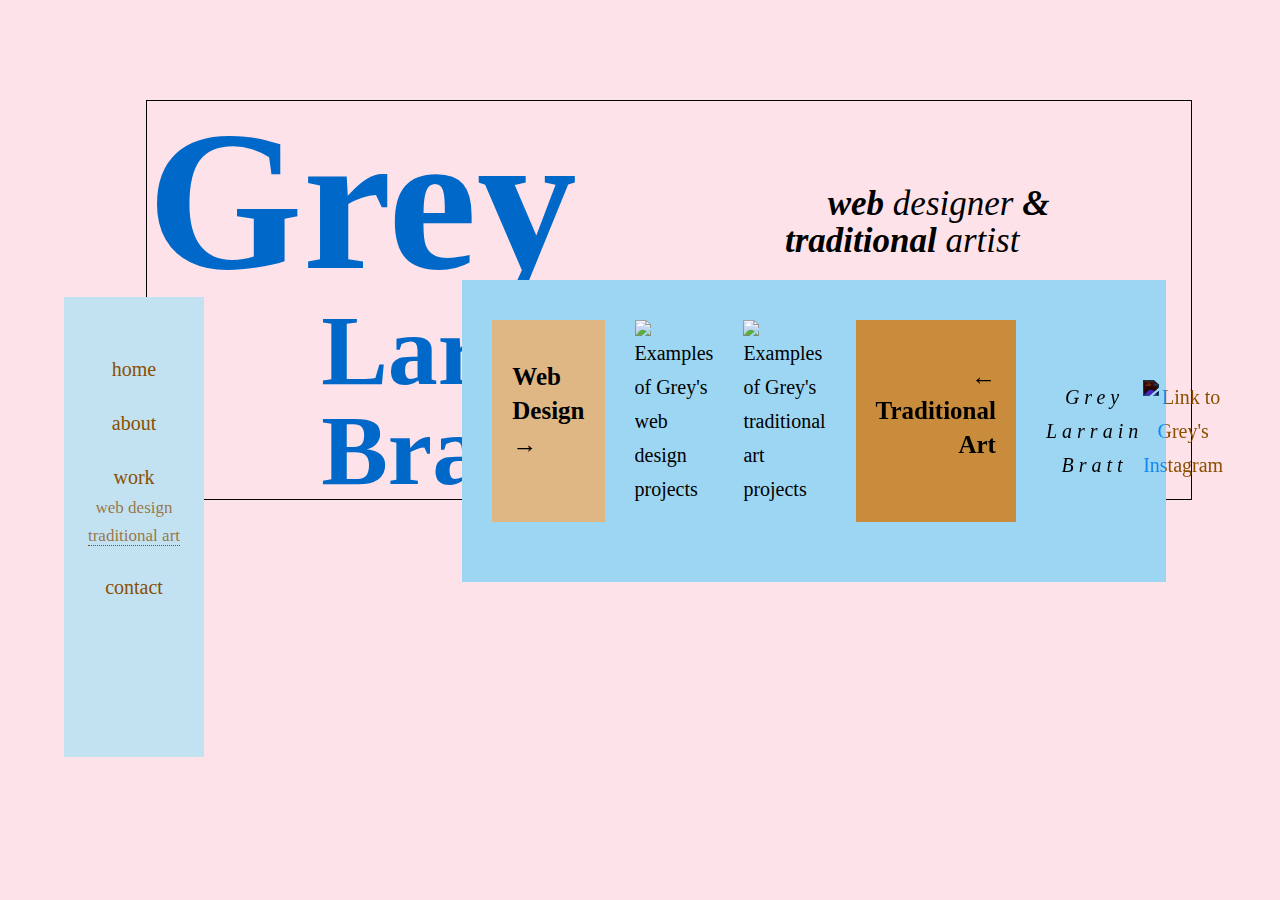
==== tradart/index.html @ cb030c30 "fixed animation + added page content" ====
<!DOCTYPE html>
<html lang="en">
<head>
    <meta charset="UTF-8" />
    <meta http-equiv="X-UA-Compatible" content="IE=edge" />
    <meta name="viewport" content="width=device-width, initial-scale=1.0" />

    <title>Grey's ARTDM173 Portfolio</title>
    <meta name="author" content="Grey Larrain Bratt" />
    <meta name="description" content="Grey Larrain Bratt's portfolio website" />
    <meta name="keywords" content="web designer, visual art, painter, artist, UX design" />

    <meta name="robots" content="noindex, nofollow" />

    <link rel="favicon" content="../images/favicon.jpg" type="photo/jpg" />

    <link rel="stylesheet" href="../css/main.css" type="text/css" />
    <link rel="stylesheet" href="webdes.css" type="text/css" />
    <link rel="stylesheet" href="https://use.typekit.net/hwm5vyl.css" type="text/css" />

    <script defer src="js/main.js"></script>

</head>

<body>
    <div id="whole">
        <!-- #region header -->
        <div class="headerWrapper">
            <header>
                <div class="hov">
                    <div class="clickme"></div>
                    <h1>Grey</h1>
                    <h2 class="h2">Larrain</h2>
                    <h2 class="h3">Bratt</h2>
                </div>
                <div class="hd2">
                    <h3>web <span class="second-word">designer</span> &amp;</h3>
                    <h3>traditional <span class="second-word">artist</span></h3>
                </div>
            </header>
            <div class="hovGhost">
                <h1 class="h1Ghost"></h1>
                <h2 class="h2Ghost"></h2>
                <h2 class="h3Ghost"></h2>
            </div>
        </div>
        <!-- #endregion -->
        <!-- #region nav -->
        <nav>
            <ul>
                <li>
                    <a href="../">home</a>
                </li>
                <li>
                    <a href="../about/">about</a>
                </li>
                <li>
                    <span class="carrot"></span>
                    <a id="myBtn" class="dropbtn">work</a>
                    <ul id="navDropdown" class="hide">
                        <li>
                            <a href="../work/webdes/">web design</a>
                        </li>
                        <li>
                            <a class="current" href="#">traditional art</a>
                        </li>
                    </ul>
                </li>
                <li>
                    <a href="../contact/">contact</a>
                </li>
            </ul>
        </nav>
        <!-- #endregion -->

        <main>
            <!-- #region homepage content -->
            <div class="box left box1 one">
                <h4>
                    <a class="boxLink" href="webdes/">Web Design &rarr;</a>
                </h4>
            </div>
            <div class="image two">
                <picture>
                    <source srcset="images/webdeshead-small.png 175w,
                            images/webdeshead-medium.png 350w,
                            images/webdeshead-large.png 700w" sizes="(max-width: 175px) 175px,
                           (max-width: 350px) 350px,
                           700px" />
                    <img src="images/webdeshead-medium.png" alt="Examples of Grey's web design projects" />
                </picture>
            </div>
            <div class="image thr">
                <picture>
                    <source srcset="images/tradarthead-small.png 175w,
                                images/tradarthead-medium.png 350w,
                                images/tradarthead-large.png 700w" sizes="(max-width: 175px) 175px,
                                (max-width: 600px) 350px,
                                700px" />
                    <img src="images/tradarthead-medium.png" alt="Examples of Grey's traditional art projects" />
                </picture>
            </div>
            <div class="box right box2 fou">
                <h4><a class="boxLink" href="tradart/">&larr; Traditional Art</a></h4>
            </div>

            <!-- <div class="text ">
                <h5>Homepage Title</h5>
                <p>Home page text goes here&mdash;what do you wanna do with this?? Is it a place for featured content,
                    additional introductory info, or what?? write some stuff when you have time.</p>
            </div> -->

            <!-- #endregion -->

            <footer class="fiv">
                <div class="footName">
                    Grey Larrain Bratt
                </div>
                <div class="footInsta">
                    <a href="http://instagram.com/grey.bei" target="_blank">
                        <img class="instag" src="images/instabw.png" alt="Link to Grey's Instagram" />
                    </a>
                </div>
            </footer>
        </main>
</body>

</html>
---- css/main.css ----
* {
  box-sizing: border-box;}

html {
  /* #region Variables */
  --bg: /*#ffebeb */ rgb(253, 227, 233);
  --accent: #d3d3d39a; /* blush, lt. pink */
  --title: #0068c9; /* strong blue */
  --mainCont: #9dd6f2; /* lt. strong blue */
  --asideBg: #c2e2f2; /*lt. blue */
  --type: #000000; /* black */
  --link: #8a4f01; /* latte */
  --drpLnk: #8a4f01be;
  --drpLnkHov: #8a4f0181;

  --bodyHeadLn: #dbca9a;
  --bodyHead2Ln: #f2e3d3;

  /* form */
  --formBorder: #0059ff; /*primary blue */
  --formPrefill: #383838; /*dark gray */
  --buttonBg: #f2cfaa; /* latte */

  /* boxes */
  --box1Bg: #deb785; /* golden caramel */
  --box1BgHov: #deb885af;
  --box1TurnBg: #fce9ca;
  --box1TurnBorder: #997c4d;
  --box1TurnX: #c2a474;

  --box2Bg: #c98c3c; /* caramel */
  --box2BgHov: #c98c3cb6;
  --box2TurnBg: #fccc7e;
  --box2TurnBorder: #735017;
  --box2TurnX: #cc9d52;
  /* #endregion */

  /* ------------------------------ Basics */

  font-size: clamp(18px, 3vmin, 20px);
  font-family: 'mencken-std-text', Rufina, Georgia, serif;
  color: var(--type);
  background: var(--bg);
  line-height: 1.7rem;
}

body {  margin: 0;}

a {
  text-decoration: none;
  color: var(--link);
  transition: color .5s ease-in-out;
}
a:hover {  color: var(--drpLnk);}

/* #region MOBILE nav */

/* nav containers */

nav {
  position: fixed;
  width: 100vw;
  bottom: 0;
  left: 0;
  background-color: var(--asideBg);
  z-index: 2;
}


nav ul {
  list-style: none;
  padding: 0;
  margin: auto;
  text-align: center;
  font-size: 1rem;

  display: flex;
  flex-flow: row nowrap;
  justify-content: space-around;
}

nav li {
  position: relative;
  padding: .5rem 0;
}

/* nav links */
nav li a {
  color: var(--link);
  transition: opacity .5s ease-in-out;
}
nav li a:hover {  opacity: 0.65;}

a.current {
  opacity: .8;
  transition: all .5s ease-in-out;
}

a.current:hover {  opacity: .5;}

/* carrot */
  .dropbtn {  cursor: pointer;}
  li .carrot {
    content: url(../images/carrot-mob.svg);

    position: absolute;
    align-content: center;
    left: clamp(-1.1rem, -4vw, -.5rem);
    top: 35%;
    width: clamp(10px, 4vw, 15px);
    opacity: .8;

    transition: transform .5s ease-in-out;
  }

  .rotate {
    transform: rotate(180deg);
    transition: transform .5s ease-in-out;
  }

/* #region MOBILE Nav Dropdown */

/* nav dropdown */
#navDropdown {
  background-color: var(--asideBg);
  line-height: 1.4rem;
  font-size: .9rem;
  color: var(--drpLnk);

  margin: auto;
  padding: 3rem 1rem 2.5rem 1rem;
  overflow: hidden;
  display: flex; /* different from desktop */
  flex-flow: column-reverse; /* different from desktop */
  position: absolute; /* different from desktop */
  min-width: max-content;
  bottom: 100%; /* different from desktop */
  left: -125%; /* different from desktop */
}

/* nav dropdown transition */
  .hide {  animation: hid .5s forwards;}
  .show {  animation: show .5s forwards;}

  @keyframes hid {
    from {  height: 1rem;}
    to {
      height: 0;
      padding: 0;
    }
  }

  @keyframes show {
    from {
      height: 0;
      padding: 0;
    }
    to {  height: 1rem;}
  }
/* #endregion */

/* #endregion */

/* #region MOBILE header */

/* header containers */

header {  cursor: pointer;}

.hov {
  cursor: pointer;
  display: grid;
  grid-template-columns: repeat(6, 1fr);
  grid-template-rows: auto;
  grid-template-areas:
    "firs firs firs firs firs firs"
    ".    lar  lar  lar  lar  lar "
    ".    brat brat brat brat .   ";
  margin: 0;
  padding: 0;
  height: max-content;
  width: 100vw;
  transition: transform 1.75s ease-in-out;
  animation: expandWhole 1.75s ease-in-out;
  animation-fill-mode: forwards;
}

.hovGhost {
  display: none;
  cursor: pointer;
}

/* #region MOBILE Header Styling */

/* name headers overall */

h1 {
  /* ------- first name ----------*/
  font-family: 'mencken-std-head', Rufina, Georgia, serif;
  color: var(--title);
  font-size: 40vw;
  line-height: 1;
  font-weight: 800;

  margin: 0;
  padding: 0;
}

h2 {
  /* --------- name end ------------- */
  font-family: 'mencken-std-head', Rufina, Georgia, serif;
  color: var(--title);
  font-size: 20vmin;
  font-weight: 800;

  margin: 0;
  padding: 0;
  line-height: 1;
}

/* name spacing */

.hov h1 {  grid-area: firs;}

.hov h2:first-of-type {  grid-area: lar;}

.hov h2:last-child {  grid-area: brat;}

/* middle & last name identifiers */

.h2 {
  animation: slidbach2 1.9s ease-in-out 0s;
  animation-fill-mode: forwards;
}

.h3 {
  animation: slidbach3 2.7s ease-in-out 0s;
  animation-fill-mode: forwards;
}

/* tagline */

.hd2 {  display: none;}

/* #endregion */

/* #region MOBILE Header Transformation */

/* expanding / moving classes */

.onHoverWhole {
  animation: contractWhole 1.75s ease-in-out;
  animation-fill-mode: forwards;
}

.onHoverHead2 {
  animation: slideh2 1.2s ease-out .7s;
  animation-fill-mode: forwards;
}

.onHoverHead3 {
  animation: slideh3 1.7s ease-out 1s;
  animation-fill-mode: forwards;
}

.onHoverMain { transform: translateY(40vmin);}

@keyframes contractWhole {
  from {  transform: translateY(0) scale(1);}
  to {  transform: translateY(-1.5rem) scale(.8);}
}

@keyframes slideh2 {
  from {  transform: translate(0, 0);}
  50% {  transform: translate(-4.5rem, 0);}
  to {  transform: translate(-4.5rem, -.5rem);}
}

@keyframes slideh3 {
  from {  transform: translate(0, 0);}
  50% {  transform: translate(4.5rem, 0);}
  to {  transform: translate(4.5rem, -1.5rem);}
}

/* return to normal keyframes */

@keyframes slidbach2 {
  from, 37% {  transform: translate(-4.5rem, -.5rem);}
  69% {  transform: translate(-4.5rem, 0);}
  to {  transform: translate(0);}
}

@keyframes slidbach3 {
  from, 37% {  transform: translate(4.5rem, -1.5rem);}
  69% {  transform: translate(4.5rem, 0);}
  to {  transform: translate(0);}
}

@keyframes expandWhole {
  from {  transform: translateY(-1.5rem) scale(.8);}
  to {  transform: translateY(0rem) scale(1);}
}

/* #endregion */

/* #endregion */

/* #region MOBILE main */
main {
  position: absolute;
  margin: 0;
  top: 30vmin;
  left: 0;
  padding: 0 0 6rem 0;
  min-height: 100vh;
  display: grid;
  grid-template-columns: repeat(8, 1fr);
  grid-gap: 1.5rem;

  background-color: var(--accent);

  transition: all 3.5s ease-in-out;
}

/* boxes */

.box {  display: flex;}

/* box links */

a.boxLink {
  text-decoration: none;
  color: black;

  display: block;
  padding: 2rem 1rem;
  width: 100%;
  height: 100%;
  transition: opacity .75s ease-in-out;
}
a.boxLink:hover {  opacity: .7;}

h4 {
  /* ---- Link Headers --------- */
  padding: 0;
  margin: 0;
  font-family: 'mencken-std-head', Rufina, Georgia, serif;
  font-size: 1.25rem;
  width: 100%;
  height: 100%;
}

.left a, .right a {  transition: all 1s ease-in-out;}
.left a:hover {  transform: translateX(1.5rem);}
.right a:hover {  transform: translateX(-1.5rem);}

/* box 1 */

.box1 {
  background-color: var(--box1Bg);
  transition: background-color .75s ease-in-out;
}
.box1:hover {  background-color: var(--box1BgHov);}

/* image box */

.image {  transition: opacity .75s ease-in-out;}
img,
source {
  object-fit: cover;
  width: 100%;
  height: 100%;
}
.image:hover {  opacity: .5;}

/* box 2 */

.box2 {
  background-color: var(--box2Bg);
  transition: background-color .75s ease-in-out;
}
.box2:hover {  background-color: var(--box2BgHov);}

.right {  text-align: right;}
/* body headers */

h5 {
  /* ---------- body headers ------------ */
  font-family: 'mencken-std-head', Rufina, Georgia, serif;
  font-size: 1.75rem;
  line-height: .5rem;
  border-bottom: 10px solid var(--bodyHeadLn);
  width: max-content;
  text-indent: 1rem;
  margin: 1rem 0 0 0;
}

h6 {
  /* ---------- body subheaders ------------ */
  font-family: 'mencken-std-head', Rufina, Georgia, serif;
  font-size: 1.25rem;
  line-height: .5rem;
  text-indent: 1.5rem;
  margin: .5rem 0 0 0;
  border-bottom: 7px solid var(--bodyHead2Ln);
}

/* paragraphs */

p {  margin: 1rem;}

/* footer */
footer {
  display: flex;
  flex-flow: nowrap row;
  justify-content: space-around;
  width: 100%;
  height: fit-content;
  margin-top: 3rem;
}

/* copyright / name */

.footName {
  text-align: center;
  font-style: italic;
  letter-spacing: .25rem;
}

/* socials instagram */

.footInsta {
  text-align: center;
  mix-blend-mode: difference;
}
.instag {
  width: 15px;
  height: 15px;
}
.instag:hover {  opacity: .8;}

/* #endregion */

/* #region Media Queries */
/* #region DESKTOP Media Query */
@media only screen and (min-width: 800px) {

  #whole {
    display: grid;
    max-width: 1220px;
    margin: auto;
    padding: 0;
    grid-template-columns: repeat(21, 1fr);
    grid-template-rows: repeat(9, 5rem) auto;
  }

  main {
    position: static;
    background: var(--mainCont);
    grid-area: 4 / 8 / 9 / 21;
    max-width: clamp(600px, 55vw, 800px);
    min-height: max-content;
    height: fit-content;
    margin: auto;
    margin-top: -1rem;
    padding: 2rem 1.5rem 3rem 1.5rem;
    z-index: 1;
  }
  .onHoverMain {  transform: none;}

  /* #region DESK nav */

  /* nav containers */

  nav {
    width: 7rem;
    position: fixed;
    left: 5vw;
    top: 33vh;
    padding: 0;
    height: clamp(9rem, 90vmin, 23rem);
    padding-top: 5vh;
  }

  nav ul {
    width: min-content;
    position: relative;
    flex-flow: wrap column;
  }

  /* (current) links */

  a.current {
    opacity: 1;
    border-bottom: 1px dotted var(--link);
  }
  a.current:hover {  border-color: var(--drpLnkHov);}

  /* carrot */
  
  li .carrot {
    content: url(../images/carrot.svg);

    left: .5rem;
    top: 1rem;
  }
  /* dropdown menu */

  #navDropdown {
    position: static;
    flex-flow: column;
    padding: 0;
    margin: 0;

    font-size: .85rem;
  }

  #navDropdown li {  padding: 0;}

  /* dropdown links */
  #navDropdown li a {
    color: var(--drpLnk);
    transition: all .5s ease-in-out;
  }
  #navDropdown li a:hover {  color: var(--drpLnkHov);}

  @keyframes hid {
    from {
      height: 4rem;
      padding: .5rem 0 0 0;
    }

    to {
      height: 0;
      padding: 0;
    }
  }

  @keyframes show {
    from {
      height: 0;
      padding: 0;
    }

    to {
      height: 4rem;
      padding: .5rem 0 0 0;
    }
  }
  /* #endregion */

  /* #region DESK header */

  /* header containers for the containers */
  .headerWrapper {
    border: 1px solid;
    grid-column: 3/span 18;
    grid-row: 2/span 4;
    display: grid;
    grid-template-columns: repeat(18, 1fr);
    grid-template-rows: repeat(4, 5rem);
  }

  header {
    z-index: -1;
    position: relative;
    grid-column: 1/span 18;
    grid-row: 1/-1;
    display: grid;
    grid-template-columns: repeat(18, 1fr);
    grid-template-rows: repeat(4, 1fr);
    padding: 0;
    margin: 0;
    width: auto;
    height: auto;
    align-items: stretch;
  }

  /* #region DESK header: full name */

  /* header containers */

  .hov {
    grid-column: 1/span 18;
    grid-row: 1/-1;
    grid-template-columns: repeat(18, 1fr);
    grid-template-rows: repeat(4, 5rem);
    width: 100%;
    height: 100%;
    margin: 0;
    padding: 0;
    z-index: -1;
    transition: transform 1s ease-in-out;
    animation: none;
  }

  .hovGhost {
    grid-column: 1/span 18;
    grid-row: 1/-1;
    display: grid;
    position: static;
    grid-template-columns: repeat(18, 1fr);
    grid-template-rows: repeat(4, 5rem);
    width: 100%;
    height: 100%;
    margin: 0;
    padding: 0;
    z-index: -2;
    
    opacity: 0;
    text-shadow: 2px 2px 5px rgba(0, 0, 0, 0);
    transition: all 1s ease-in-out;
    transform: scale(1);
    animation: meltBackGhost 1s ease-in-out;
    animation-fill-mode: forwards;
  }

  /* headers overall */
  
  h1 {
    font-size: 10rem;
    position: relative;
  }

  h2 {
    font-size: 5rem;
    position: relative;
  }

  /* headers - base */

  .hov h1 {
    grid-area: 1 / 1 / 3 / -1;
    animation: none;
  }

  .hov h2:first-of-type {
    grid-column: 4 / -1;
    grid-row: auto;
    animation: none;
  }

  .hov h2:last-of-type {
    grid-column: 4 / -1;
    grid-row: auto;
    animation: none;
  }

  /* headers - ghost */

  .h1Ghost {
    grid-area: 1 / 1 / 3 / -1;
    height: auto;
    width: auto;
  }

  .h1Ghost::before {
    content: "Grey";

    position: absolute;
    top: 0;
    left: 0;
  }

  .h2Ghost {
    grid-column: 4 / -1;
    grid-row: auto;
    height: auto;
    width: auto;
  }

  .h2Ghost::before {
    content: "Larrain";

    position: absolute;
    top: 0;
    left: 0;
  }

  .h3Ghost {
    grid-column: 4 / -1;
    grid-row: auto;
    height: auto;
    width: auto;
  }

  .h3Ghost::before {
    content: "Bratt";

    position: absolute;
    bottom: 0;
    left: 0;
  }
  /* #endregion */

  /* #region DESK header: tagline */

  /* container */
  
  .hd2 {
    display: block;
    position: relative;
    height: fit-content;
    width: max-content;
    grid-column: 12/-1;
    grid-row: 2/3;
    z-index: 1;
  }

  /*headers */

  h3 {
    /* ------------ tagline ----- */
    font-family: 'mencken-std-head', Rufina, Georgia, serif;
    font-size: 1.75rem;
    /* ~32px */
    font-style: italic;
    line-height: 1.9;
    text-align: right;

    width: 100%;
    padding: 0;
    margin: -1.5rem auto auto auto;
  }

  h3:last-of-type {  padding-right: 1.5rem;}

  .second-word {  font-weight: 400;}
  /* #endregion */

  /* #region DESK Header Transition CSS */
  .onHoverWhole {
    transition: all 1s ease-in-out;
    transform: scale(1.5) translateX(5rem);
    animation: none;
  }

  .onHoverGhost {
    opacity: 1;
    transition: all 1s ease-in-out;

    display: grid;
    text-shadow: 2px 2px 5px rgba(0, 0, 0, .7);
    transform: scale(1.5) translateX(5rem);
    animation: meltGhost 1s ease-in-out;
    animation-fill-mode: forwards;
  }

  .onHoverHead {  animation: none;}
  .onHoverHead2 {  animation: none;}
  .onHoverHead3 {  animation: none;}

  /* header transition keyframes */

  @keyframes meltGhost {
    0% {
      z-index: 2;
    }
    100% {
      z-index: 2;
      pointer-events: none;
    }
  }

  @keyframes meltBackGhost {
    0% {
      display: grid;
      z-index: 2;
      pointer-events: none;
    }
    
    99% {
      display: grid;
      pointer-events: none;
      z-index: 2;
    }

    100% {
      z-index: -1;
      display: none;
      pointer-events: none;
    }
  }
  /* #endregion */

  /* #endregion */

  /* #region DESK main content */

  /*boxes */

  /* box 1 */
  .box1 {
    background-color: var(--box1Bg);
    transition: none;
  }
  .box1:hover {  background-color: var(--box1Bg);}

  /* image boxes */
  .image {  transition: none;}
  .image:hover {  opacity: 1;}


  /* box 2 */
  .box2 {
    background-color: var(--box2Bg);
    transition: none;
  }
  .box2:hover {  background-color: var(--box2Bg);}

  /* footer */

  footer {  margin: 3rem 0 2rem 0;}

  /* #endregion */
}
/* #endregion */

/* #region SHORT screen */
@media only screen and (max-height: 450px) {

  /* #region SHORT nav */

  /* nav containers */
  nav {
    background-color: var(--asideBg);

    position: fixed;
    width: 100vw;
    height: 2rem;
    top: auto;
    padding: 3rem 1rem 2.5rem 1rem;
    padding-top: inherit;
    bottom: 0;
    left: 0;
    z-index: 3;
  }

  nav ul {
    font-size: 1rem;
    text-align: center;
    list-style: none;

    padding: 0;
    margin: auto;
    width: 100%;
    max-width: 700px;
    display: flex;
    flex-flow: row nowrap;
    justify-content: space-around;
  }

  nav li {
    position: relative;
    padding: .5rem 0;
  }

  /* nav links */

  nav li a {
    color: var(--link);
    transition: opacity .5s ease-in-out;
  }
  nav li a:hover {  opacity: 0.65;}

  a.current {
    opacity: .8;
    transition: all .5s ease-in-out;
  }

  a.current:hover {  opacity: .5;}

  .dropbtn {  cursor: pointer;}

  /* carrot */

  li .carrot {
    content: url(../images/carrot-mob.svg);
    opacity: .8;

    position: absolute;
    align-content: center;
    left: clamp(-1.1rem, -4vw, -.5rem);
    top: 35%;
    width: clamp(10px, 4vw, 15px);

    transition: transform .5s ease-in-out;
  }
  
  .rotate {
    transform: rotate(180deg);
    transition: transform .5s ease-in-out;
  }

  /* nav dropdown */

  /* dropdown containers */

  #navDropdown {
    background-color: var(--asideBg);
    line-height: 1.6rem;
    font-size: .9rem;
    color: var(--drpLnk);

    margin: auto;
    padding: 2.5rem 1.5rem 2rem 1.5rem;
    overflow: hidden;
    display: flex; /* different from MOB */
    flex-flow: column-reverse; /* different from MOB */
    position: absolute; /* different from MOB */
    min-width: max-content;
    bottom: 100%; /* different from MOB */
    left: -150%; /* different from MOB */
  }


  #navDropdown li {  padding: 0;}

  /*dropdown links */

  #navDropdown li a {
    color: var(--drpLnk);
    transition: all .5s ease-in-out;
  }
  #navDropdown li a:hover {  color: var(--drpLnkHov);}

  /* dropdown transition CSS */

  .hide {  animation: hid .5s forwards;}
  .show {  animation: show .5s forwards;}

  @keyframes hid {
    from {  height: 1rem;}
    to {
      height: 0;
      padding: 0;
    }
  }

  @keyframes show {
    from {
      height: 0;
      padding: 0;
    }
    to {  height: 1rem;}
  }

  /* #endregion */

  /* #region SHORT header */
  header {
    grid-row: 1/span 18;
    transform: translateY(-5rem);
    transition: all 1s ease-in-out;
  }

  .hov {
    transform: translate(-3rem, 0);
  }

  .hovGhost {
    grid-row: 1/span 18;
    transform: translate(-3rem, -5rem);
    transition: all 1s ease-in-out;
  }
  
  .onHoverWhole {
    transition: all 1s ease-in-out;
    transform: translate(-3rem, 0);
    animation: none;
  }
  
  .onHoverGhost {
    opacity: 1;
    transition: all 1s ease-in-out;

    display: grid;
    text-shadow: 2px 2px 5px rgba(0, 0, 0, .7);
    transform: translate(-3rem, -5rem);
    animation: meltGhost 1s ease-in-out;
    animation-fill-mode: forwards;
  }
  /* #endregion */

  main {
    position: absolute;
    top: 40vh;
    left: 50%;
    transform: translateX(-50%);
  }

  .onHoverMain {
    transform: translateX(-50%);
  }
}
/* #endregion */
/* #endregion */
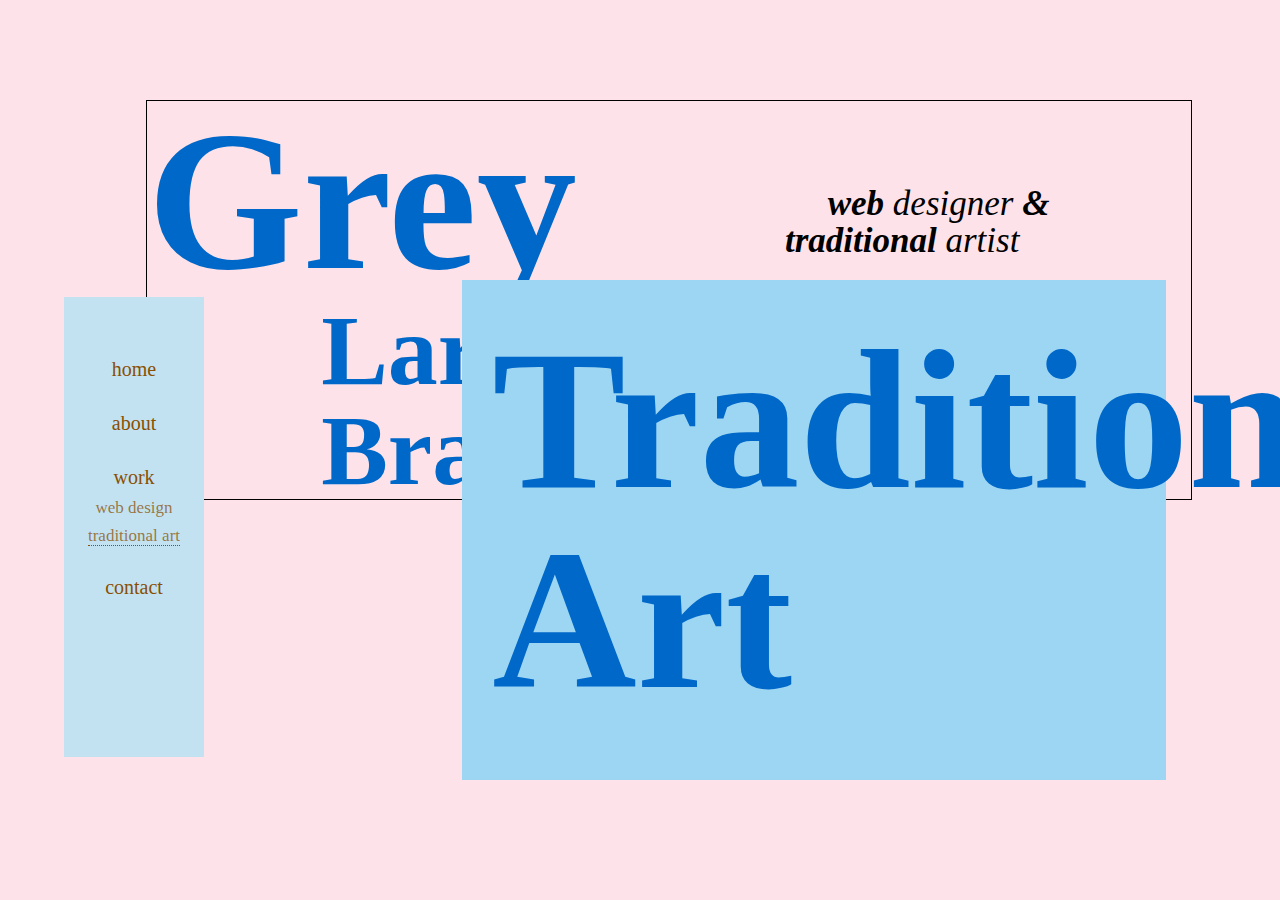
==== commit dce2cdbe: "Add files via upload" ====
--- a/tradart/index.html
+++ b/tradart/index.html
@@ -1,5 +1,6 @@
 <!DOCTYPE html>
 <html lang="en">
+
 <head>
     <meta charset="UTF-8" />
     <meta http-equiv="X-UA-Compatible" content="IE=edge" />
@@ -75,12 +76,10 @@
 
         <main>
             <!-- #region homepage content -->
-            <div class="box left box1 one">
-                <h4>
-                    <a class="boxLink" href="webdes/">Web Design &rarr;</a>
-                </h4>
+            <div class="text one">
+                <h1>Traditional Art</h1>
             </div>
-            <div class="image two">
+            <div class="image left two">
                 <picture>
                     <source srcset="images/webdeshead-small.png 175w,
                             images/webdeshead-medium.png 350w,
@@ -90,7 +89,13 @@
                     <img src="images/webdeshead-medium.png" alt="Examples of Grey's web design projects" />
                 </picture>
             </div>
-            <div class="image thr">
+            <div class="box right box2 thr">
+                <h4><a class="boxLink" href="tradart/">&larr; Traditional Art</a></h4>
+            </div>
+            <div class="box left box3 fou">
+                <h4><a class="boxLink" href="tradart/">&larr; Traditional Art</a></h4>
+            </div>
+            <div class="image right fiv">
                 <picture>
                     <source srcset="images/tradarthead-small.png 175w,
                                 images/tradarthead-medium.png 350w,
@@ -100,9 +105,7 @@
                     <img src="images/tradarthead-medium.png" alt="Examples of Grey's traditional art projects" />
                 </picture>
             </div>
-            <div class="box right box2 fou">
-                <h4><a class="boxLink" href="tradart/">&larr; Traditional Art</a></h4>
-            </div>
+
 
             <!-- <div class="text ">
                 <h5>Homepage Title</h5>
@@ -112,7 +115,7 @@
 
             <!-- #endregion -->
 
-            <footer class="fiv">
+            <footer class="six">
                 <div class="footName">
                     Grey Larrain Bratt
                 </div>
